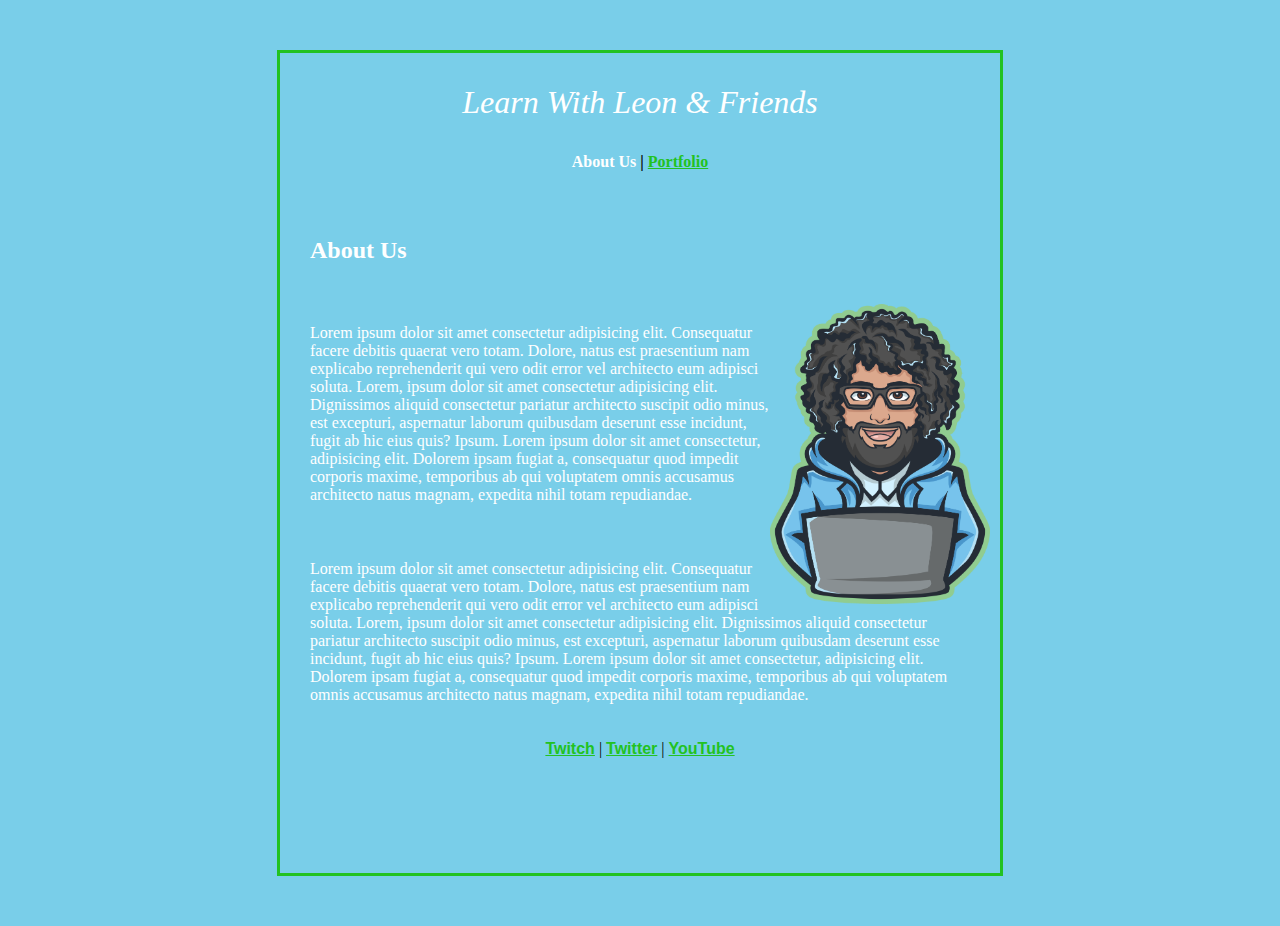
==== simple site lab/index.html @ 320abb7b "Add files via upload" ====
<!DOCTYPE html>
<html lang="en">
	<head>
		<title>Blank Template</title>
		<!-- external CSS link -->
		<link rel="stylesheet" href="css/style.css">
	</head>
	<body>
		<div>
		<h1>Learn With Leon & Friends</h1>
		<ul class="Top">
			<li>About Us</li>
			<li class="line">|</li>
			<li><a href="portfolio">Portfolio</a></li>
		</ul>

		<section>
			<h2>About Us</h2>
			<img src="leonlogo.png" alt="Leon Logo">
		<p>Lorem ipsum dolor sit amet consectetur adipisicing elit. Consequatur facere debitis quaerat vero totam. Dolore, natus est praesentium nam explicabo reprehenderit qui vero odit error vel architecto eum adipisci soluta. Lorem, ipsum dolor sit amet consectetur adipisicing elit. Dignissimos aliquid consectetur pariatur architecto suscipit odio minus, 
			est excepturi, aspernatur laborum quibusdam deserunt esse incidunt, fugit ab hic eius quis? Ipsum. Lorem ipsum dolor sit amet consectetur, adipisicing elit. Dolorem ipsam fugiat a, consequatur quod impedit corporis maxime, temporibus ab qui voluptatem omnis accusamus architecto natus magnam, expedita nihil totam repudiandae.
		</p>
		
		<p>Lorem ipsum dolor sit amet consectetur adipisicing elit. Consequatur facere debitis quaerat vero totam. Dolore, natus est praesentium nam explicabo reprehenderit qui vero odit error vel architecto eum adipisci soluta. Lorem, ipsum dolor sit amet consectetur adipisicing elit. Dignissimos aliquid consectetur pariatur architecto suscipit odio minus, 
			est excepturi, aspernatur laborum quibusdam deserunt esse incidunt, fugit ab hic eius quis? Ipsum. Lorem ipsum dolor sit amet consectetur, adipisicing elit. Dolorem ipsam fugiat a, consequatur quod impedit corporis maxime, temporibus ab qui voluptatem omnis accusamus architecto natus magnam, expedita nihil totam repudiandae.
		</p>
		</section>

		<footer>
			<ul class="Bottom">
				<li><a href="">Twitch</a></li>
				<li class="line">|</li>
				<li><a href="">Twitter</a></li>
				<li class="line">|</li>
				<li><a href="">YouTube</a></li>
			</ul>
		</footer>
		</div>
	</body>
</html>
---- simple site lab/css/style.css ----
body {
    background: rgb(121, 206, 233);
}
div {
    border: 3px solid rgb(34, 194, 34);
    padding: 10px 10px;
    margin: 50px auto;
    width: 700px;
    height: 800px;
}
img {
    height: 300px;
    width: 220px;
    float: right;
}
h1 {
    color: white;
    font-family: Georgia, 'Times New Roman', Times, serif;
    font-style: italic;
    font-weight: lighter;
    text-align: center;
}
.Top {
    color: white;
    font-weight: bold;
}
.Top a {
    color:rgb(34, 194, 34);
    font-weight: bold;
}
ul {
    padding: 10px;
    text-align: center;
}
li {
    display: inline;
}
h2 {
    color: white;
    font-weight: bold;
    padding: 20px;
}
.line {
    color:black;
}
section {
    float: left;
}
p {
    color: white;
    padding: 20px;
}
.Bottom a {
    color: rgb(34, 194, 34);
    font-family: 'Open Sans', 'Helvetica Neue', sans-serif;
    font-weight: bold;
}
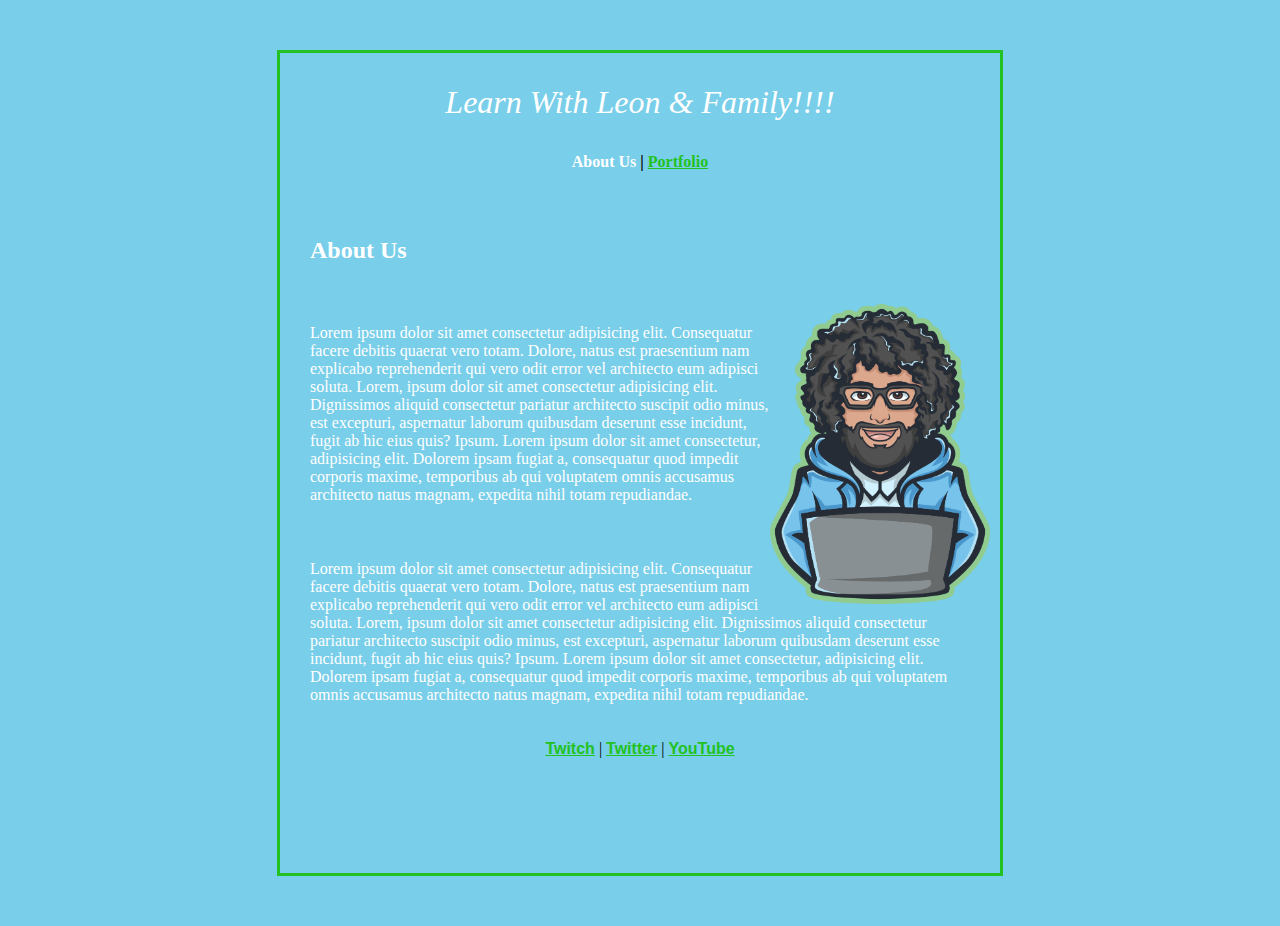
==== commit f9703710: "Changed friends text on homepage to family" ====
--- a/simple site lab/index.html
+++ b/simple site lab/index.html
@@ -7,7 +7,7 @@
 	</head>
 	<body>
 		<div>
-		<h1>Learn With Leon & Friends</h1>
+		<h1>Learn With Leon & Family!!!!</h1>
 		<ul class="Top">
 			<li>About Us</li>
 			<li class="line">|</li>
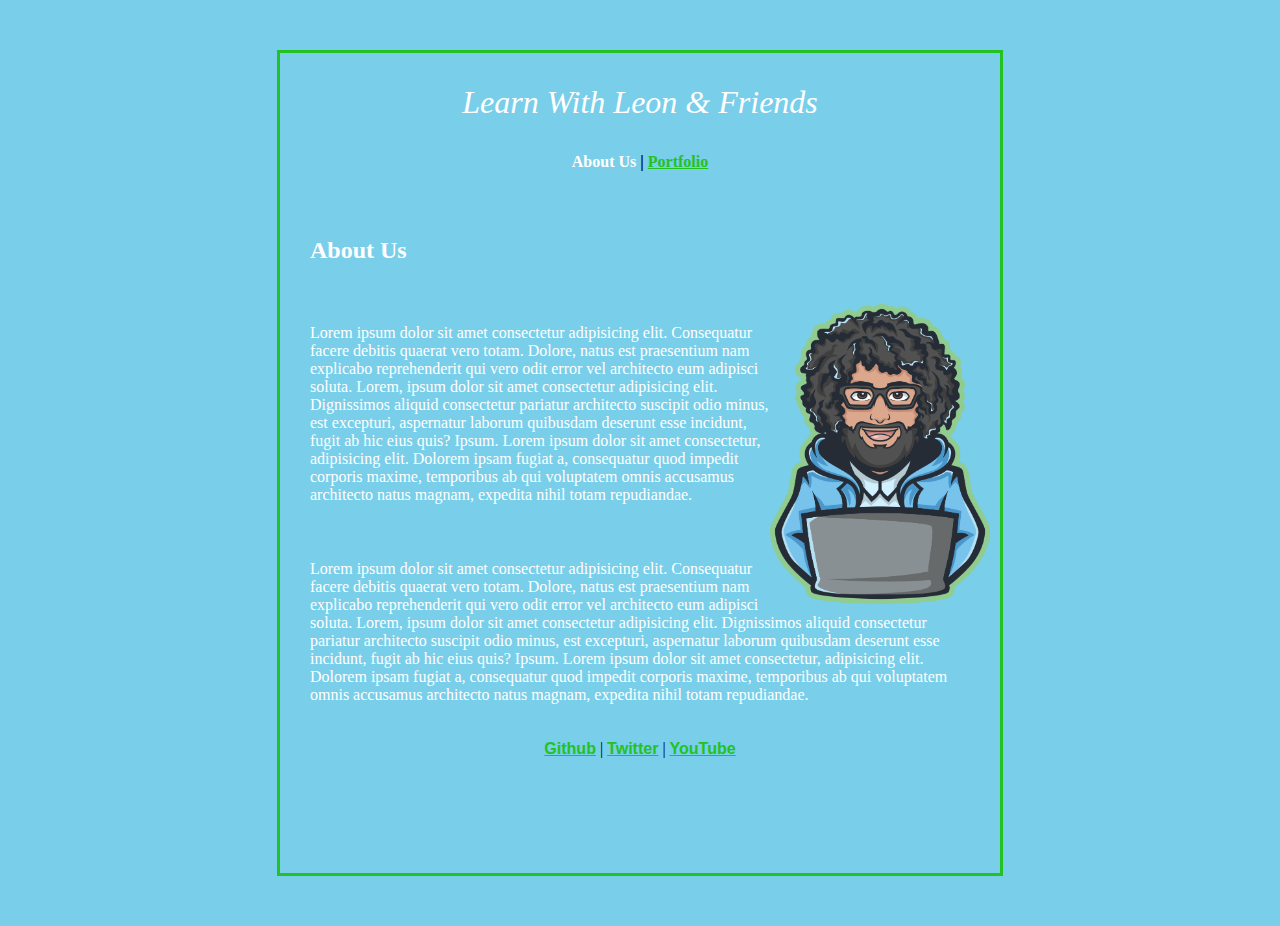
==== commit 21efc17b: "changed twitch to github" ====
--- a/simple site lab/index.html
+++ b/simple site lab/index.html
@@ -7,7 +7,7 @@
 	</head>
 	<body>
 		<div>
-		<h1>Learn With Leon & Family!!!!</h1>
+		<h1>Learn With Leon & Friends</h1>
 		<ul class="Top">
 			<li>About Us</li>
 			<li class="line">|</li>
@@ -28,7 +28,7 @@
 
 		<footer>
 			<ul class="Bottom">
-				<li><a href="">Twitch</a></li>
+				<li><a href="">Github</a></li>
 				<li class="line">|</li>
 				<li><a href="">Twitter</a></li>
 				<li class="line">|</li>
